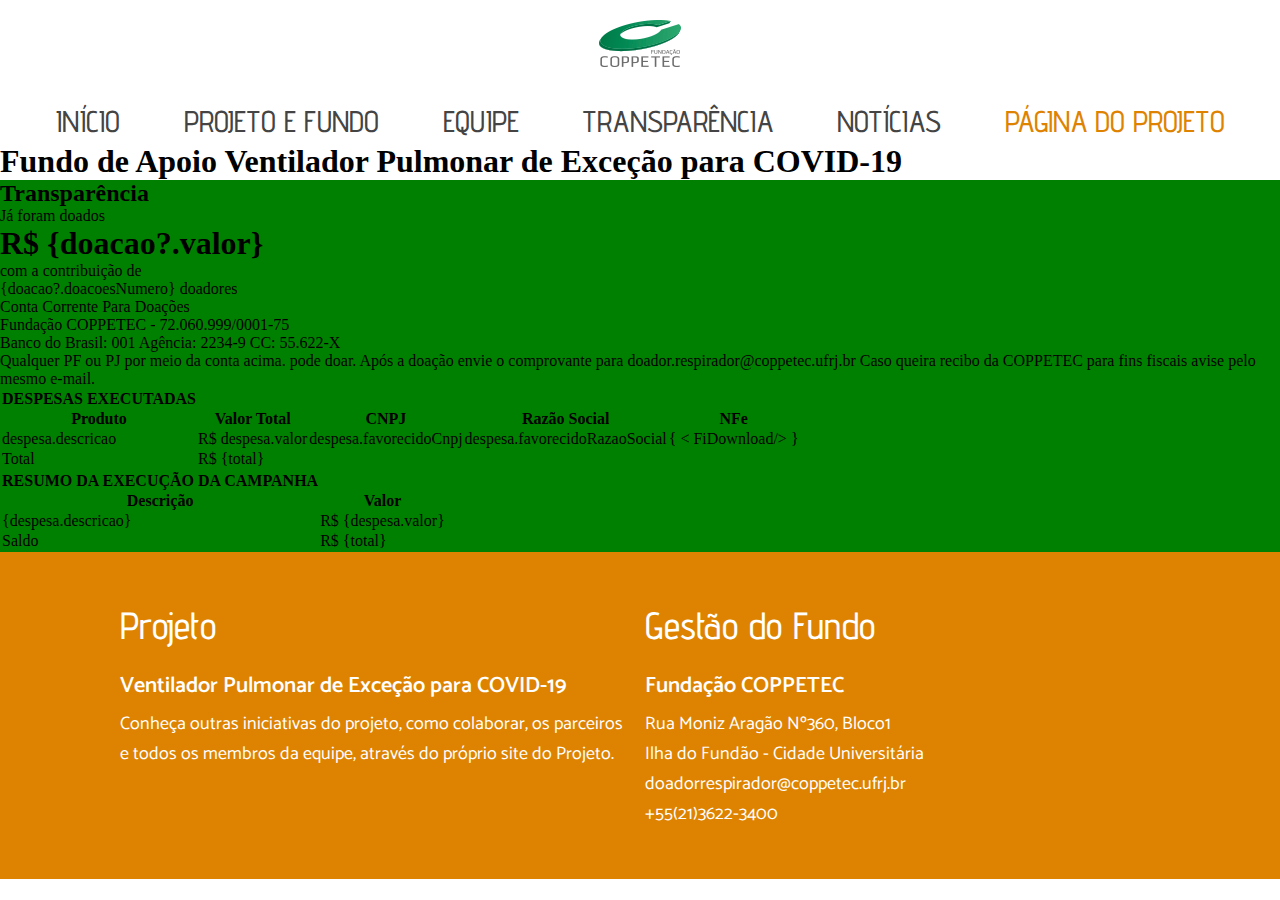
==== transparencia.html @ 263777fd "pagina de transparencia" ====
<!DOCTYPE html>
<html lang="en">
<head>
  <meta charset="UTF-8">
  <meta name="viewport" content="width=device-width, initial-scale=1.0">
  <link rel="stylesheet" href="style.css">
  <title>Document</title>
</head>
<body>
  <div class="container">
    <header>
      <nav class="navbar">
        <img src="img/logotipoccoppetec.png" alt="logotipo coppetec" class="logo">
        <ul>
          <li><a href="#">Início</a></li>
          <li><a href="#">Projeto e Fundo</a></li>
          <li><a href="#">Equipe</a></li>
          <li><a href="#">Transparência</a></li>
          <li><a href="#">Notícias</a></li>
          <li><a href="#" id="externo">Página do projeto</a></li>
        </ul>
      </nav>
      <section>
        <h1>Fundo de Apoio Ventilador Pulmonar de Exceção para COVID-19</h1>
      </section>
    </header>
    <main className="content-transparencia">
      <h2>Transparência</h2>
      <section class="doacao">
        <article className="transparencia">
          <p>Já foram doados</p>
          <h1>R$ {doacao?.valor}</h1>
          <p>
          com a contribuição de <br/>
          {doacao?.doacoesNumero} doadores
          </p>
      </article>
      <article className="doacao">
          <p>
              Conta Corrente Para Doações <br/>
              Fundação COPPETEC - 72.060.999/0001-75 <br/>
              Banco do Brasil: 001
              Agência: 2234-9 CC: 55.622-X <br/>
          </p>
          <p>
              Qualquer PF ou PJ por meio da conta acima. pode doar.
              Após a doação envie o comprovante para doador.respirador@coppetec.ufrj.br
              Caso queira recibo da COPPETEC para fins fiscais avise pelo mesmo e-mail.
          </p>
      </article>
      </section>

      <section class="despesas">
        <table>
          <thead>
              <tr className="titulo">
                  <th colSpan={5}>DESPESAS EXECUTADAS</th>
              </tr>
              <tr>
                  <th>Produto</th>
                  <th>Valor Total</th>
                  <th>CNPJ</th>
                  <th>Razão Social</th>
                  <th>NFe</th>
              </tr>
          </thead>
          <tbody>
            <tr key={despesa.ordenacaoId}>
                <td> despesa.descricao</td>
                <td> R$ despesa.valor</td>
                <td>despesa.favorecidoCnpj</td>
                <td>despesa.favorecidoRazaoSocial</td>
                <td> { < FiDownload/> } </td>
            </tr>
          </tbody>
          <tfoot>
            <tr>
                <td>Total</td>
                <td>R$ {total}</td>
                <td></td>
                <td></td>
                <td></td>
            </tr>
          </tfoot>
      </table>

      <table className="resumo">
          <thead>
              <tr className="titulo">
                  <th colSpan={2}>RESUMO DA EXECUÇÃO DA CAMPANHA</th>
              </tr>
              <tr>
                  <th>Descrição</th>
                  <th>Valor</th>

              </tr>
          </thead> 
          <tbody>
            <tr key={despesa.ordenacaoId}>
                <td> {despesa.descricao} </td>
                <td> R$ {despesa.valor} </td>
            </tr>
          </tbody>
          <tfoot>
              <tr>
                  <td>Saldo</td>
                  <td>R$ {total}</td>
              </tr>
          </tfoot>
      </table>
      </section>
    </main>
    <footer class="rodape">
      <div class="coluna1">
        <h1>Projeto</h1>
        <h2>Ventilador Pulmonar de Exceção para COVID-19</h2>
        <p>
          Conheça outras iniciativas do projeto, como colaborar, os
          parceiros e todos os membros da equipe, através do
          próprio site do Projeto.
        </p>
      </div>
      <div class="coluna2">
        <h1>Gestão do Fundo</h1>
        <h2>Fundação COPPETEC</h2>
        <p>
          Rua Moniz Aragão Nº360, Bloco1
        </p>
        <p>
          Ilha do Fundão - Cidade Universitária
        </p>
        <p>doadorrespirador@coppetec.ufrj.br</p>
        <p>+55(21)3622-3400</p>
      </div>
    </footer>
  </div>
</body>
</html>
---- style.css ----
@import url('https://fonts.googleapis.com/css2?family=Advent+Pro:wght@300;400;500;600;700&display=swap');
@import url('https://fonts.googleapis.com/css2?family=Catamaran:wght@300;400;500;600&display=swap');
* {
  margin: 0;
  padding: 0;
  outline: 0;
  box-sizing: border-box;
}

html, body {
  min-height: 100%;
}

header{grid-area: header;}
main{grid-area: main; background-color: green;}
footer{grid-area: footer;}

.container{
  display: grid;
  grid-template-areas: 
  'header header header header header header'
  'main main main main main main'
  'footer footer footer footer footer footer';
}

.navbar {
  background-color:#FFFFFF;
  list-style: none;
  text-align: center;
}

.logo { 
  margin-top: 20px;
}

.navbar ul li {display: inline;}

.navbar ul li a {
  margin: 30px 20px 2px;
  padding: 2px 10px;
  display: inline-block;
  background-color:#FFFFFF;
  color: #444444;
  text-decoration: none;
  font-family: 'Advent Pro', sans-serif;
  font-weight: 500; 
  text-transform: uppercase;
  font-size: 30px;
}

#externo{
  color: #DE8301;
}

.home-header {
  padding: 100px 30px 100px;
  text-align: center;
  font-family: 'Advent Pro', sans-serif;
  color: #FFFFFF;
  background: #000 url('img/bkg.png') no-repeat;
  background-position: center;
  background-size: cover;
}

.subtitulo {
  padding: 5px 350px 0;
}

.home-header {
  display: grid;
}

.home-header h1 {
  font-weight: 600;
  font-size: 80px;
}

.home-header h2 {
  font-weight: 400;
  font-size: 65px;
  margin-bottom: 35px;
  padding: 0 250px;
}

.home-header a {
  background-color: #DE8301;
  text-decoration: none;
  color: #FFFFFF;
  margin: 0 500px;
  font-family: 'Catamaran', sans-serif;
  font-weight: 300;
  font-size: 30px;
  text-transform: uppercase;
} 

.projeto-fundo {
  background-color: #FFFFFF;
  padding: 50px 120px;
}

.projeto-fundo h1 {
  font-family: 'Advent Pro', sans-serif;
  font-weight: 300;
  font-size: 50px;
  color: #444444;
}

.video {
  height: 400px;
  background-color: black;
  margin: 10px 270px 0;
}

.projeto-fundo p {
  margin-top: 30px;
  font-family: 'Catamaran', sans-serif;
  font-size: 18px;
  font-weight: 300;
  margin-bottom: 20px;
}

.btn{
  background-color: #DE8301;
  text-decoration: none;
  color: #FFFFFF;
  font-family: 'Catamaran', sans-serif;
  font-weight: 300;
  font-size: 16px;
  text-transform: uppercase;
  padding: 3px 15px;
}

.equipe-doacoes{
  background-color: #FFFFFF;
  padding: 50px 120px;
  display: grid;
  grid-template-columns: 1fr 1fr;
  font-family: 'Advent Pro', sans-serif;
  font-weight: 400;
}

.doacoes {
  background-color: #87abbe;
  padding: 30px;
  color: #FFFFFF;
  font-size: 25px;
  margin: 0 100px 0 0;
}

.doacoes h1 {
  font-size: 60px;
  font-weight: 300;
}

.doacoes a {
  background-color: #FFFFFF;
  color: #444444;
}

.footer-doacoes {
  margin-top: 20px;
  text-align: center;
}

.equipe {
  background-color: #FFFFFF;
  padding: 10px;
  font-size: 18px;
}

.equipe h1 {
  margin-bottom: 20px;
  font-size: 50px;
  color: #444444;
  font-weight: 300;
}

.equipe a {
  background-color: #87abbe;
  color: #FFFFFF;
}

.equipe p:first-of-type {
  margin-bottom: 20px;
}

.footer-equipe{
  text-align: center;
  margin-top: 20px;
}

.transparencia {
  background: #000 url('img/transparencia.png') no-repeat;
  background-position: center;
  background-size: cover;
  padding: 50px 120px;
  display: grid;
  grid-template-columns: 1fr 1fr;
  font-family: 'Advent Pro', sans-serif;
  font-weight: 400;
}

.transp-imagem {
  background: #000 url('img/transparencia_01.png') no-repeat;
  background-position: center;
  background-size: cover;
  height: 300px;
  margin: 0 100px 0 0;
}

.transp-texto {
  padding: 60px 10px 10px;
  font-size: 18px;
  color: #FFFFFF;
}

.transp-texto h1 {
  margin-bottom: 20px;
  font-size: 50px;
  font-weight: 300;
  text-transform: uppercase;
  text-align: center;
}

.footer-transparencia{
  text-align: center;
  margin-top: 30px;
}

.noticias {
  display: grid;
  grid-template-columns: 1fr 1fr;
  padding: 0 120px 50px ;
  background-color: #FFFFFF;
}

.noticia-em-destaque {
  display: grid;
  grid-template-columns: 1fr 1fr;
  column-gap: 10px;
  margin: 0 100px 0 0;
}

.noticia-em-destaque h1{
  grid-column-start: 1;
  grid-column-end: 3;
  font-family: 'Advent Pro', sans-serif;
  font-weight: 400;
  font-size: 50px;
  padding-top: 50px;
}

.foto {
  padding: 10px;
  height: 150px;
  background-color: black;
  margin-bottom: 10px;
}

.noticia-em-destaque h2,
  .noticia-sem-destaque h2 {
    font-family: 'Catamaran', sans-serif;
    font-weight: 500;
    color: #444444;
    font-size: 19px;
}

.noticia-em-destaque h3, a,
  .noticia-sem-destaque h3, a {
    font-family: 'Catamaran', sans-serif;
    font-weight: 400;
    color: #444444;
    font-size: 14px;
}

.noticia-em-destaque a, 
  .noticia-sem-destaque a {
    color: #DE8301;
    text-decoration: none;
}

.noticia-sem-destaque {
  padding-top: 250px;
}

.noticia-sem-destaque div {
  margin-bottom: 15px;
}

.footer-noticias {
  text-align: right;
}

.footer-noticias a {
  color: #FFFFFF;
  font-size: 22px;
  margin-right: 100px;
}

.rodape {
  display: grid;
  grid-template-columns: 1fr 1fr;
  column-gap: 10px;
  background-color: #DE8301;
  padding: 50px 120px;
  color: #FFFFFF;
}

.rodape h1 {
  font-family: 'Advent Pro', sans-serif;
  font-weight: 500; 
  font-size: 38px;
  margin-bottom: 20px;
}

.rodape h2 {
  font-family: 'Catamaran', sans-serif;
  font-weight: 600;
  font-size: 22px;
  margin-bottom: 5px;
}

.rodape p {
  font-family: 'Catamaran', sans-serif;
  font-weight: 400;
  font-size: 18px;
}
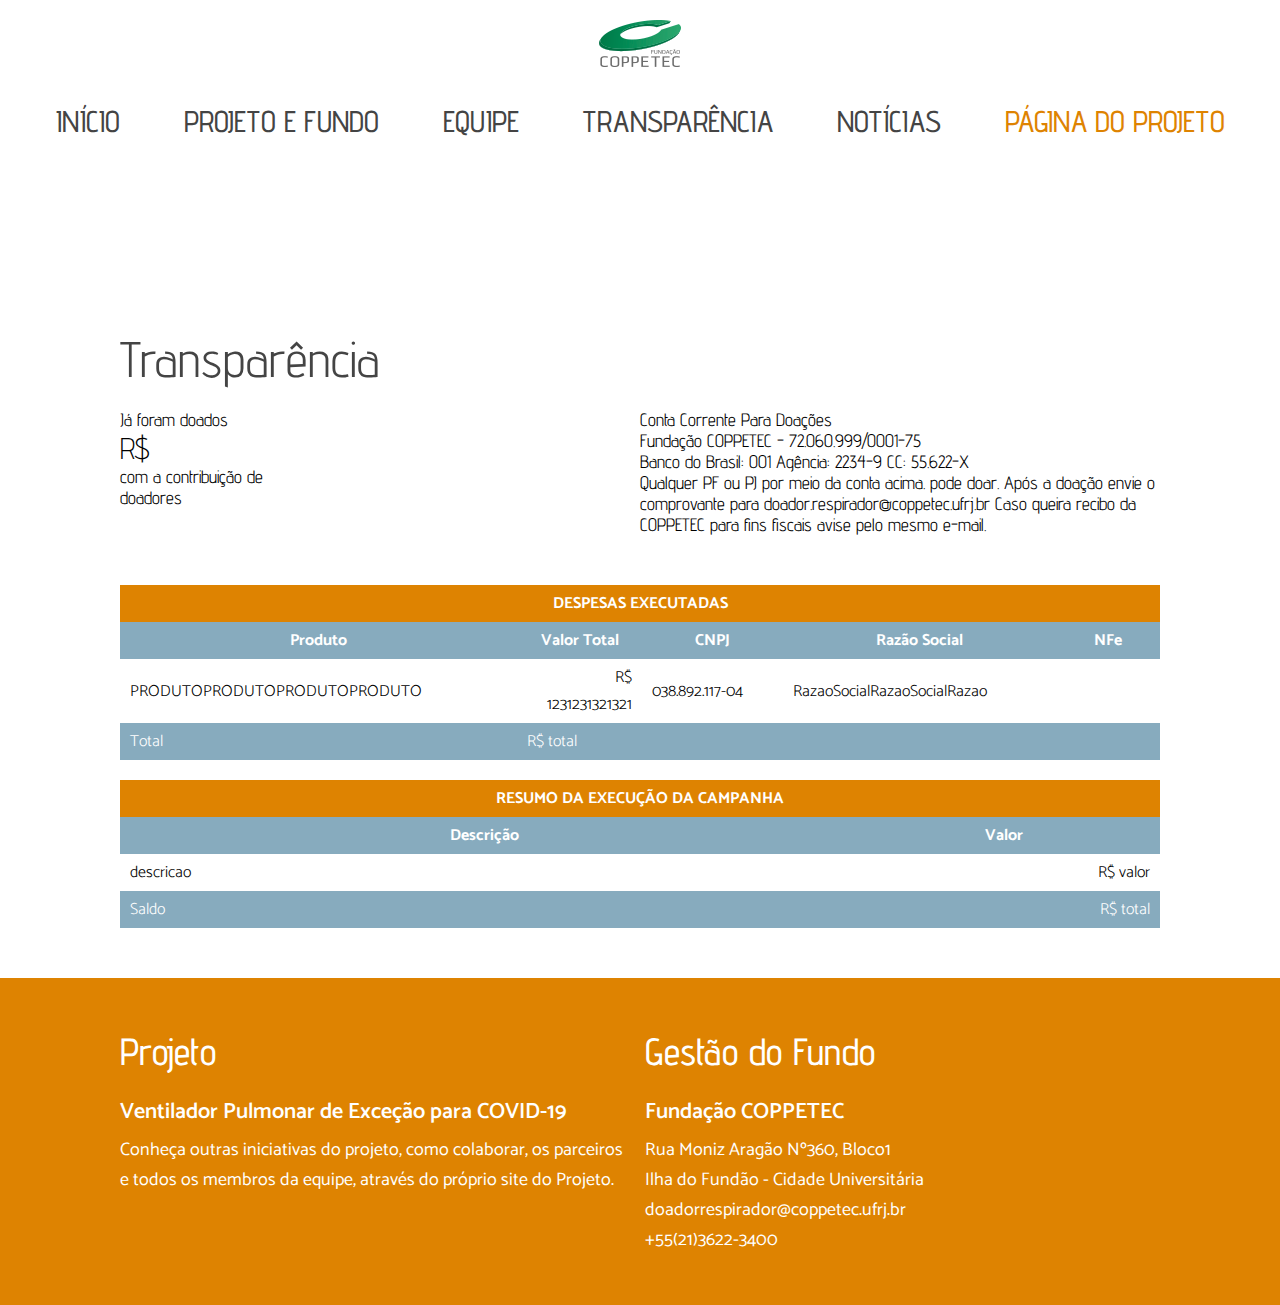
==== commit 3c38691a: "pagina transparencia finalizada" ====
--- a/transparencia.html
+++ b/transparencia.html
@@ -3,7 +3,8 @@
 <head>
   <meta charset="UTF-8">
   <meta name="viewport" content="width=device-width, initial-scale=1.0">
-  <link rel="stylesheet" href="style.css">
+  <link rel="stylesheet" href="css/style.css">
+  <link rel="stylesheet" href="css/transparencia.css">
   <title>Document</title>
 </head>
 <body>
@@ -12,30 +13,30 @@
       <nav class="navbar">
         <img src="img/logotipoccoppetec.png" alt="logotipo coppetec" class="logo">
         <ul>
-          <li><a href="#">Início</a></li>
+          <li><a href="index.html">Início</a></li>
           <li><a href="#">Projeto e Fundo</a></li>
           <li><a href="#">Equipe</a></li>
-          <li><a href="#">Transparência</a></li>
-          <li><a href="#">Notícias</a></li>
+          <li><a href="">Transparência</a></li>
+          <li><a href="transparencia.html">Notícias</a></li>
           <li><a href="#" id="externo">Página do projeto</a></li>
         </ul>
       </nav>
-      <section>
+      <section class="titulo-principal">
         <h1>Fundo de Apoio Ventilador Pulmonar de Exceção para COVID-19</h1>
       </section>
     </header>
-    <main className="content-transparencia">
+    <main class="content-transparencia">
       <h2>Transparência</h2>
       <section class="doacao">
-        <article className="transparencia">
+        <article class="transparencia-doacao">
           <p>Já foram doados</p>
-          <h1>R$ {doacao?.valor}</h1>
+          <h1>R$ </h1>
           <p>
           com a contribuição de <br/>
-          {doacao?.doacoesNumero} doadores
+          doadores
           </p>
       </article>
-      <article className="doacao">
+      <article className="informacoes">
           <p>
               Conta Corrente Para Doações <br/>
               Fundação COPPETEC - 72.060.999/0001-75 <br/>
@@ -53,8 +54,8 @@
       <section class="despesas">
         <table>
           <thead>
-              <tr className="titulo">
-                  <th colSpan={5}>DESPESAS EXECUTADAS</th>
+              <tr class="titulo">
+                  <th colspan="5">DESPESAS EXECUTADAS</th>
               </tr>
               <tr>
                   <th>Produto</th>
@@ -65,18 +66,16 @@
               </tr>
           </thead>
           <tbody>
-            <tr key={despesa.ordenacaoId}>
-                <td> despesa.descricao</td>
-                <td> R$ despesa.valor</td>
-                <td>despesa.favorecidoCnpj</td>
-                <td>despesa.favorecidoRazaoSocial</td>
-                <td> { < FiDownload/> } </td>
-            </tr>
+            <td>PRODUTOPRODUTOPRODUTOPRODUTO</td>
+            <td class="valor">R$ 1231231321321</td>
+            <td>038.892.117-04</td>
+            <td>RazaoSocialRazaoSocialRazao</td>
+            <td class="nfe"></td>
           </tbody>
           <tfoot>
             <tr>
                 <td>Total</td>
-                <td>R$ {total}</td>
+                <td>R$ total</td>
                 <td></td>
                 <td></td>
                 <td></td>
@@ -84,27 +83,24 @@
           </tfoot>
       </table>
 
-      <table className="resumo">
+      <table class="resumo">
           <thead>
-              <tr className="titulo">
-                  <th colSpan={2}>RESUMO DA EXECUÇÃO DA CAMPANHA</th>
+              <tr class="titulo">
+                  <th colspan="2">RESUMO DA EXECUÇÃO DA CAMPANHA</th>
               </tr>
               <tr>
                   <th>Descrição</th>
                   <th>Valor</th>
-
               </tr>
           </thead> 
           <tbody>
-            <tr key={despesa.ordenacaoId}>
-                <td> {despesa.descricao} </td>
-                <td> R$ {despesa.valor} </td>
-            </tr>
+            <td> descricao </td>
+            <td> R$ valor </td>
           </tbody>
           <tfoot>
               <tr>
                   <td>Saldo</td>
-                  <td>R$ {total}</td>
+                  <td class="total">R$ total</td>
               </tr>
           </tfoot>
       </table>
--- a/css/style.css
+++ b/css/style.css
@@ -0,0 +1,327 @@
+@import url('https://fonts.googleapis.com/css2?family=Advent+Pro:wght@300;400;500;600;700&display=swap');
+@import url('https://fonts.googleapis.com/css2?family=Catamaran:wght@300;400;500;600&display=swap');
+* {
+  margin: 0;
+  padding: 0;
+  outline: 0;
+  box-sizing: border-box;
+}
+
+html, body {
+  min-height: 100%;
+}
+
+header{grid-area: header;}
+main{grid-area: main;}
+footer{grid-area: footer;}
+
+.container{
+  display: grid;
+  grid-template-areas: 
+  'header header header header header header'
+  'main main main main main main'
+  'footer footer footer footer footer footer';
+}
+
+.navbar {
+  background-color:#FFFFFF;
+  list-style: none;
+  text-align: center;
+}
+
+.logo { 
+  margin-top: 20px;
+}
+
+.navbar ul li {display: inline;}
+
+.navbar ul li a {
+  margin: 30px 20px 2px;
+  padding: 2px 10px;
+  display: inline-block;
+  background-color:#FFFFFF;
+  color: #444444;
+  text-decoration: none;
+  font-family: 'Advent Pro', sans-serif;
+  font-weight: 500; 
+  text-transform: uppercase;
+  font-size: 30px;
+}
+
+#externo{
+  color: #DE8301;
+}
+
+.home-header {
+  padding: 100px 30px 100px;
+  text-align: center;
+  font-family: 'Advent Pro', sans-serif;
+  color: #FFFFFF;
+  background: #000 url('../img/bkg.png') no-repeat;
+  background-position: center;
+  background-size: cover;
+}
+
+.subtitulo {
+  padding: 5px 350px 0;
+}
+
+.home-header {
+  display: grid;
+}
+
+.home-header h1 {
+  font-weight: 600;
+  font-size: 80px;
+}
+
+.home-header h2 {
+  font-weight: 400;
+  font-size: 65px;
+  margin-bottom: 35px;
+  padding: 0 250px;
+}
+
+.home-header a {
+  background-color: #DE8301;
+  text-decoration: none;
+  color: #FFFFFF;
+  margin: 0 500px;
+  font-family: 'Catamaran', sans-serif;
+  font-weight: 300;
+  font-size: 30px;
+  text-transform: uppercase;
+} 
+
+.projeto-fundo {
+  background-color: #FFFFFF;
+  padding: 50px 120px;
+}
+
+.projeto-fundo h1 {
+  font-family: 'Advent Pro', sans-serif;
+  font-weight: 300;
+  font-size: 50px;
+  color: #444444;
+}
+
+.video {
+  height: 400px;
+  background-color: black;
+  margin: 10px 270px 0;
+}
+
+.projeto-fundo p {
+  margin-top: 30px;
+  font-family: 'Catamaran', sans-serif;
+  font-size: 18px;
+  font-weight: 300;
+  margin-bottom: 20px;
+}
+
+.btn{
+  background-color: #DE8301;
+  text-decoration: none;
+  color: #FFFFFF;
+  font-family: 'Catamaran', sans-serif;
+  font-weight: 300;
+  font-size: 16px;
+  text-transform: uppercase;
+  padding: 3px 15px;
+}
+
+.equipe-doacoes{
+  background-color: #FFFFFF;
+  padding: 50px 120px;
+  display: grid;
+  grid-template-columns: 1fr 1fr;
+  font-family: 'Advent Pro', sans-serif;
+  font-weight: 400;
+}
+
+.doacoes {
+  background-color: #87abbe;
+  padding: 30px;
+  color: #FFFFFF;
+  font-size: 25px;
+  margin: 0 100px 0 0;
+}
+
+.doacoes h1 {
+  font-size: 60px;
+  font-weight: 300;
+}
+
+.doacoes a {
+  background-color: #FFFFFF;
+  color: #444444;
+}
+
+.footer-doacoes {
+  margin-top: 20px;
+  text-align: center;
+}
+
+.equipe {
+  background-color: #FFFFFF;
+  padding: 10px;
+  font-size: 18px;
+}
+
+.equipe h1 {
+  margin-bottom: 20px;
+  font-size: 50px;
+  color: #444444;
+  font-weight: 300;
+}
+
+.equipe a {
+  background-color: #87abbe;
+  color: #FFFFFF;
+}
+
+.equipe p:first-of-type {
+  margin-bottom: 20px;
+}
+
+.footer-equipe{
+  text-align: center;
+  margin-top: 20px;
+}
+
+.transparencia {
+  background: #000 url('../img/transparencia.png') no-repeat;
+  background-position: center;
+  background-size: cover;
+  padding: 50px 120px;
+  display: grid;
+  grid-template-columns: 1fr 1fr;
+  font-family: 'Advent Pro', sans-serif;
+  font-weight: 400;
+}
+
+.transp-imagem {
+  background: #000 url('../img/transparencia_01.png') no-repeat;
+  background-position: center;
+  background-size: cover;
+  height: 300px;
+  margin: 0 100px 0 0;
+}
+
+.transp-texto {
+  padding: 60px 10px 10px;
+  font-size: 18px;
+  color: #FFFFFF;
+}
+
+.transp-texto h1 {
+  margin-bottom: 20px;
+  font-size: 50px;
+  font-weight: 300;
+  text-transform: uppercase;
+  text-align: center;
+}
+
+.footer-transparencia{
+  text-align: center;
+  margin-top: 30px;
+}
+
+.noticias {
+  display: grid;
+  grid-template-columns: 1fr 1fr;
+  padding: 0 120px 50px ;
+  background-color: #FFFFFF;
+}
+
+.noticia-em-destaque {
+  display: grid;
+  grid-template-columns: 1fr 1fr;
+  column-gap: 10px;
+  margin: 0 100px 0 0;
+}
+
+.noticia-em-destaque h1{
+  grid-column-start: 1;
+  grid-column-end: 3;
+  font-family: 'Advent Pro', sans-serif;
+  font-weight: 400;
+  font-size: 50px;
+  padding-top: 50px;
+}
+
+.foto {
+  padding: 10px;
+  height: 150px;
+  background-color: black;
+  margin-bottom: 10px;
+}
+
+.noticia-em-destaque h2,
+  .noticia-sem-destaque h2 {
+    font-family: 'Catamaran', sans-serif;
+    font-weight: 500;
+    color: #444444;
+    font-size: 19px;
+}
+
+.noticia-em-destaque h3, a,
+  .noticia-sem-destaque h3, a {
+    font-family: 'Catamaran', sans-serif;
+    font-weight: 400;
+    color: #444444;
+    font-size: 14px;
+}
+
+.noticia-em-destaque a, 
+  .noticia-sem-destaque a {
+    color: #DE8301;
+    text-decoration: none;
+}
+
+.noticia-sem-destaque {
+  padding-top: 250px;
+}
+
+.noticia-sem-destaque div {
+  margin-bottom: 15px;
+}
+
+.footer-noticias {
+  text-align: right;
+}
+
+.footer-noticias a {
+  color: #FFFFFF;
+  font-size: 22px;
+  margin-right: 100px;
+}
+
+.rodape {
+  display: grid;
+  grid-template-columns: 1fr 1fr;
+  column-gap: 10px;
+  background-color: #DE8301;
+  padding: 50px 120px;
+  color: #FFFFFF;
+}
+
+.rodape h1 {
+  font-family: 'Advent Pro', sans-serif;
+  font-weight: 500; 
+  font-size: 38px;
+  margin-bottom: 20px;
+}
+
+.rodape h2 {
+  font-family: 'Catamaran', sans-serif;
+  font-weight: 600;
+  font-size: 22px;
+  margin-bottom: 5px;
+}
+
+.rodape p {
+  font-family: 'Catamaran', sans-serif;
+  font-weight: 400;
+  font-size: 18px;
+}--- a/css/transparencia.css
+++ b/css/transparencia.css
@@ -0,0 +1,102 @@
+.titulo-principal {
+  background: url('../img/bkg.png') no-repeat;
+  background-position: center;
+  background-size: cover;
+  padding: 50px;
+  text-align: center;
+}
+
+.titulo-principal h1, h2 {
+  font-family: 'Advent Pro', sans-serif;
+  color: #FFFFFF;
+}
+
+.content-transparencia {
+  padding: 50px 120px;
+}
+
+.content-transparencia h2 {
+  margin-bottom: 20px;
+  font-weight: 400;
+  font-size: 50px;
+  color: #444;
+}
+
+h1 {
+  font-size: 30px;
+  font-weight: 300;
+}
+
+p {
+  font-size: 22px;
+}
+
+.doacao {
+  display: grid;
+  grid-template-columns: 1fr 1fr;
+  font-family: 'Advent Pro', sans-serif;
+  margin-bottom: 50px;
+}
+
+.doacao p {
+  font-size: 18px;
+}
+
+/* TABELA */
+table {
+  font-family: 'Catamaran', sans-serif;
+  font-weight: 300;
+  border-collapse: collapse;
+  width: 100%;
+}
+
+tbody tr:nth-child(even) {
+  background-color: #F2F2F2;
+}
+
+thead tr, tfoot{
+  background-color: #87abbe;
+  color: #FFFFFF;
+}
+
+.titulo {
+  text-transform: uppercase;
+  background-color: #DE8301;
+}
+
+th {
+  padding: 5px 10px;
+}
+
+tr {
+  padding: 5px 10px;
+}
+
+td {
+  padding: 5px 10px;
+}
+
+tfoot {
+  width: 100%;
+}
+
+.valor {
+  width: 12%;
+  text-align: right;
+}
+
+.nfe {
+  width: 10%;
+}
+
+.total {
+  width: 30%;
+}
+
+.resumo {
+  margin-top: 20px
+}
+
+.resumo tfoot tr td:last-child, tbody tr td:last-child  {
+  text-align: right;
+}